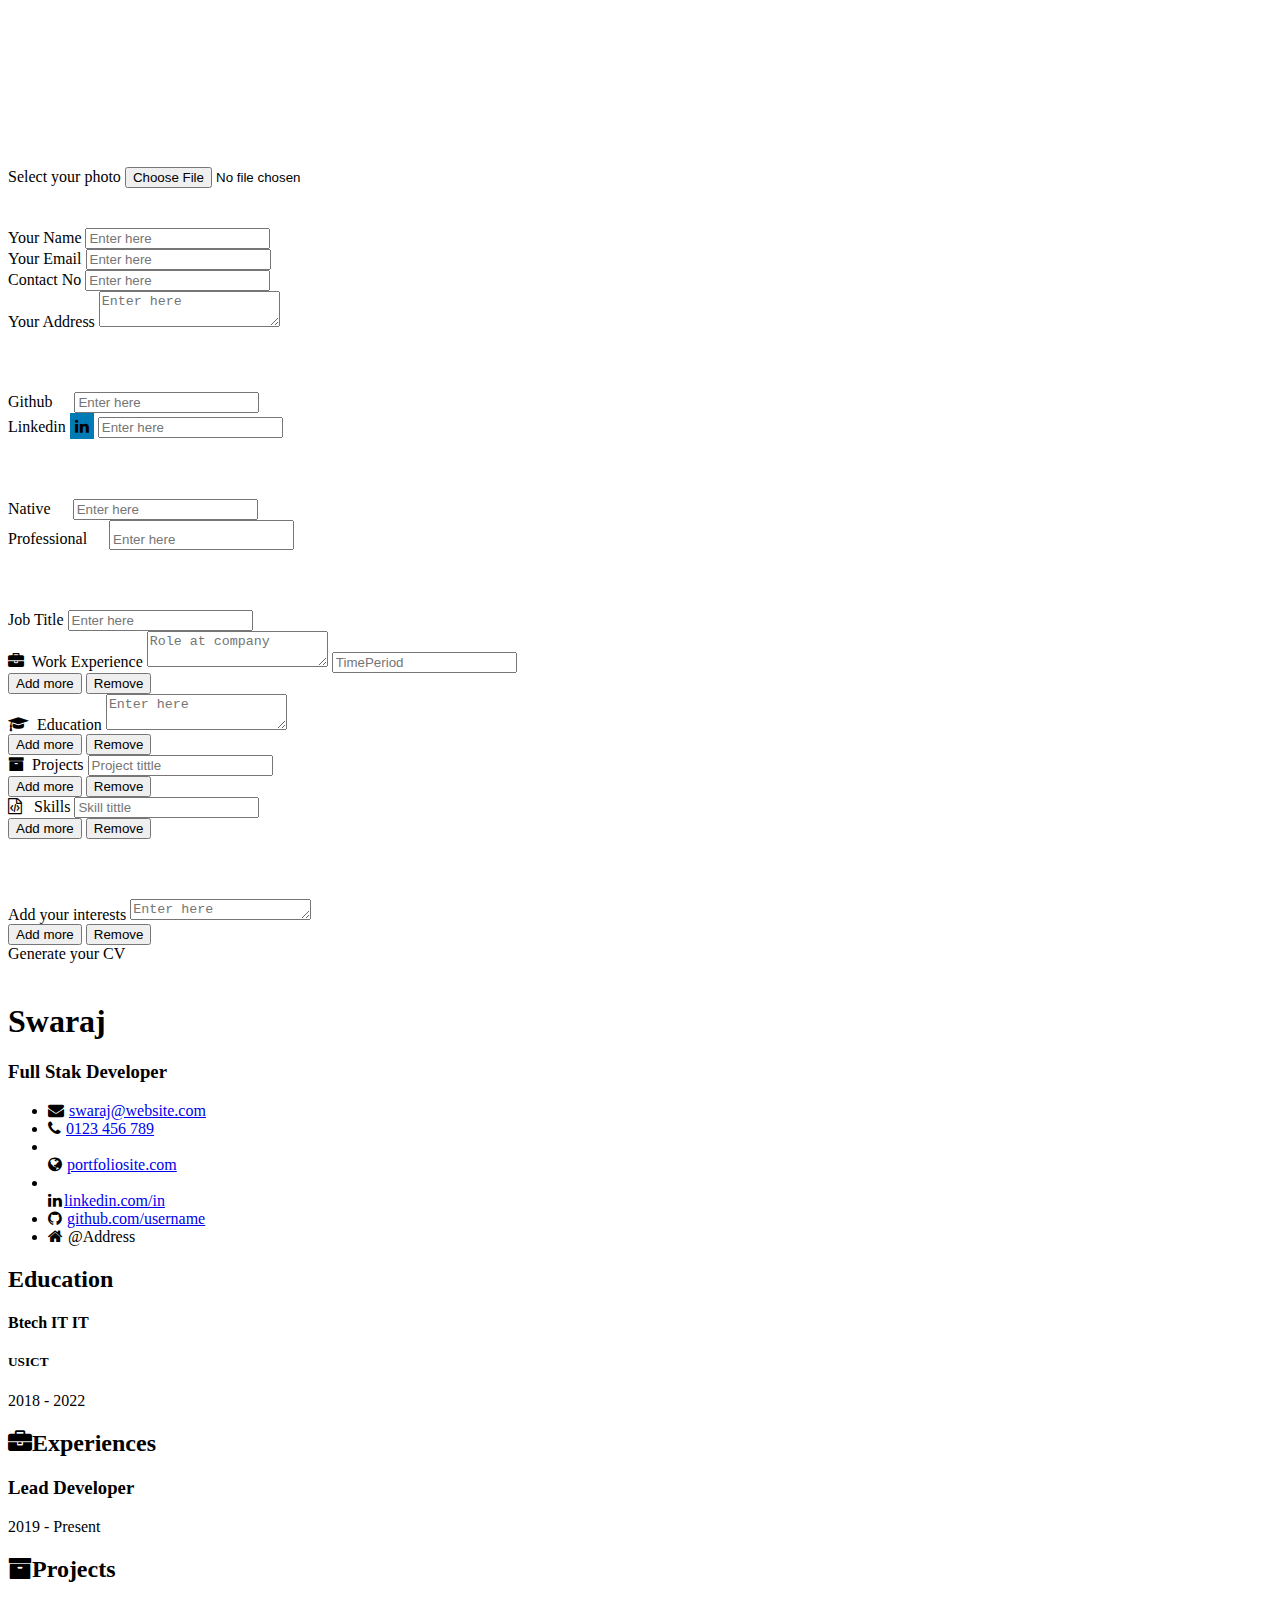
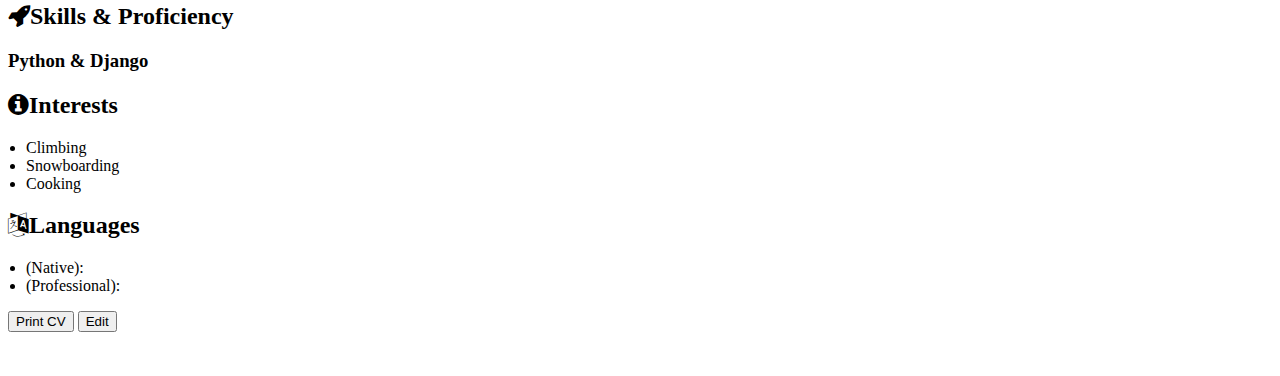
==== experienced.html @ 4637ba0b "Update experienced.html" ====
<!DOCTYPE html>
<html lang="en">
<head>
    <meta charset="UTF-8">
    <meta http-equiv="X-UA-Compatible" content="IE=edge">
    <meta name="viewport" content="width=device-width, initial-scale=1.0">
    
    <title>Resume-Builder</title>
    
    <link rel="stylesheet" href="https://cdnjs.cloudflare.com/ajax/libs/font-awesome/4.7.0/css/font-awesome.min.css">
    <link rel="stylesheet" href="https://cdn.jsdelivr.net/npm/bootstrap@4.5.3/dist/css/bootstrap.min.css" integrity="sha384-TX8t27EcRE3e/ihU7zmQxVncDAy5uIKz4rEkgIXeMed4M0jlfIDPvg6uqKI2xXr2" crossorigin="anonymous">
    <!-- <link rel="stylesheet" href="/css/bootstrap.min.css">  -->
    <link rel="stylesheet" href="css/style.css">
    <link rel="stylesheet" href="css/Theme-3.css"  id="theme">    
</head>
<body>


    
   <div class="container" id="cv-form">
    <h1 class="text-center my-2" style="color: white;">Resume-Builder</h1>
    <p class="text-center" style="color: white;">Experienced </p>

    <!-- Grid 12 -->
    <div class="row">

        
        <div class="col-md-6">
        <!-- 6 grid  column1 -->

        <h3 style="color: white;">Personal Information</h3>


        <!-- photo -->
        <div class="form-group py-2 ">

        <label for="photocv">Select your photo</label>   
        <input type="file" class="form-control" id="photocvfield" style="padding-bottom: 2.5rem; padding-top: 10px" required>
        
        </div>



        <div class="form-group mt-2">
            <label for="nameField">Your Name</label>
            <input type="text" class="form-control" id="nameField" placeholder="Enter here">

        </div>
        <div class="form-group">
            <label for="emailField">Your Email</label>
            <input type="email" class="form-control" id="emailField" placeholder="Enter here">

        </div>
        <div class="form-group mt-2">
            <label for="contactField">Contact No</label>
            <input type="number" class="form-control" id="contactField" placeholder="Enter here">

        </div>
        <div class="form-group mt-2">
            <label for="addressField">Your Address</label>
            <textarea class="form-control mb-5" id="addressField" placeholder="Enter here"  ></textarea>

        </div>


        <h4 class="my-3" style="color: white;">Social Links</h4>

        <!-- github -->
       
        <div class="form-group">

            <label for="gitField">Github</label>
            <i class="fa fa-github" aria-hidden="true" style="color: white"></i>
            <input type="text" class="form-control" id="gitField" placeholder="Enter here">

        </div>

        <!-- linkedin -->
        <div class="form-group my-2">     
                <label for="linkedinField">Linkedin </label>
                <i class="fa fa-linkedin" aria-hidden="true" style="background: #007bb5 ;padding: 5px;"></i>
            <input type="text" class="form-control" id="linkedinField" placeholder="Enter here">

        </div>

        <!-- portfolio -->



     <!-- Languages -->

     <h4 class="my-3 py-2" style="color: white;">Languages</h4>

     <!-- L1 -->
    
     <div class="form-group">

         <label for="NatLField">Native</label>
         <i class="fa fa-language" aria-hidden="true" style="color: white"></i>
         <input type="text" class="form-control" id="NatLField"" placeholder="Enter here">

     </div>

     <!-- professional -->
     <div class="form-group">

         <label for="proLField">Professional</label>
         <i class="fa fa-language" aria-hidden="true" style="color: white"></i>
         <input type="text" class="form-control" style="padding-top: 10px;" id="proLField" placeholder="Enter here">

     </div>    
        

        
    </div>
        <!-- 6 grid column2 -->

        <div class="col-md-6">
            
            <h3 style="color : white">Professional Information</h3>
    
            <!-- job tittle -->
            <div class="form-group ">
                <label for="jobtitleField">Job Title</label>
                <input class="form-control" id="jobtitleField" placeholder="Enter here"  >
    
            </div>  

            <!-- work exp -->
            
            <div class="form-group mt-2" id="workExp">
                <label for="weField"><i class="fa fa-briefcase" aria-hidden="true"></i>&nbsp; Work Experience</label>
                <textarea class="form-control weField" placeholder="Role at company" rows="2" ></textarea>
                <input class="form-control weFieldTIME mt-2"
                maxlength="20 type="text"  placeholder="TimePeriod"  >
    
    
            </div>  
            
            <button class="btn-primary mt-2 btn-sm" id="weAdd-btn"> Add more </button>
            <button class="btn-danger mt-2 btn-sm" id="weRem-btn"> Remove </button>


             <!-- Education -->
            <div class="form-group mt-3" id="education">
                <label for="EdField"><i class="fa fa-graduation-cap" aria-hidden="true"></i>&nbsp; Education</label>
                <textarea class="form-control EdField" placeholder="Enter here"  rows="2" ></textarea>
    
            </div>
            <button class="btn-primary mt-2 btn-sm mb-3" id="eduAddbtn"> Add more </button>
            <button class="btn-danger mt-2 btn-sm" id="eduRem-btn"> Remove </button>

            
            <!-- Projects -->
            
            <div class="form-group mt-2" id="projectUser">
                <label for=" projectFieldTittle"><i class="fa fa-archive" aria-hidden="true"></i>&nbsp; Projects</label>
                <input class="form-control projectFieldTittle"
                 type="text" placeholder="Project tittle"  >
                <!-- <textarea class="form-control projectFieldDesc  mt-2" placeholder="short description" rows="2" ></textarea> -->
    
    
            </div>  
            
            <button class="btn-primary mt-2 btn-sm" id="PAdd-btn"> Add more </button>
            <button class="btn-danger mt-2 btn-sm" id="PRRem-btn"> Remove </button>




                <!-- Skills -->
            
                <div class="form-group mt-3" id="skilltUser">
                    <label for=" skillFieldTittle"><i class="fa fa-file-code-o" aria-hidden="true"></i>
                        &nbsp; Skills</label>
                    <input class="form-control skillFieldTittle"
                     type="text" placeholder="Skill tittle"  >
        
                </div>  
                
                <button class="btn-primary mt-2 btn-sm" id="skAdd-btn"> Add more </button>
                <button class="btn-danger mt-2 btn-sm" id="skRem-btn"> Remove </button>
            

            
        <!-- Other interest -->

        <h4 class="my-2 py-2" style="color: white;">Interests</h4>

        <!-- 1-->

         
        <div class="form-group mt-2" id="interest">
            <label for="interestField">Add your interests</label>
            <textarea class="form-control interestField" placeholder="Enter here" rows="1" ></textarea>

        </div>
        
        <button class="btn-primary mt-2 btn-sm" id="ITAdd-btn"> Add more </button>
        <button class="btn-danger mt-2 btn-sm" id="ITRem-btn"> Remove </button>

        
              
            
        </div>
        
        <div class="container text-center mt-3 my-4">
            <btn-primary class="btn btn-success btn-lg" onclick="GenerateCV()">Generate your CV</btn-primary>

        </div>



    </div>

   </div>


   <!-- Cv create Temp  -->


   <div class="wrapper" id="cv-template">
    <div class="sidebar-wrapper">
        <div class="profile-container">
            <img class="profile" src="https://swaraj961.github.io/images/defaultAvatar.png" alt="" id="imgT">
            <h1 class="name" id="nameT">Swaraj</h1>
            <h3 class="tagline" id="JobNameT">Full Stak Developer</h3>
        </div>
        
        <div class="contact-container container-block">
            <ul class="list-unstyled contact-list">
                <li class="email"><i class="fa fa-envelope" style="margin-right: 5px;"></i><a  id="emailT" href="mailto: Anyemail@email.com">swaraj@website.com</a></li>
                <li class="phone"><i class="fa fa-phone" style="margin-right: 5px;"></i><a  id="mobileT" href="tel:0123 456 789">0123 456 789</a></li>
                <li class="website"></li><i class="fa fa-globe" style="margin-right: 5px;"></i><a  id="portIdT"href="index.html#" target="_blank">portfoliosite.com</a></li>
                <li class="linkedin"></li><i class="fa fa-linkedin" style="margin-right: 2px;"></i><a  id="linkIdT"href="index.html#" target="_blank">linkedin.com/in</a></li>
                <li class="github" ><i class="fa fa-github"style="margin-right: 5px;"></i><a id="gitIdT" href="index.html#" target="_blank">github.com/username</a></li>
                <li class="home" ><i class="fa fa-home" style="margin-right: 5px;"></i><span id="addressT" href="#" target="_blank">@Address</span></li>
            </ul>
        </div>
        <div class="education-container container-block">
            <h2 class="container-block-title">Education</h2>
            <div class="item" id="edT">
                <h4 class="degree">Btech IT IT</h4>
                <h5 class="meta">USICT</h5>
                <div class="time">2018 - 2022</div>
            </div>
        
        </div>
      
        
      
        
    </div>
    
    <div class="main-wrapper">
        
        
        <section class="section experiences-section">
            <h2 class="section-title"><span class="icon-holder"><i class="fa fa-briefcase"></i></span>Experiences</h2>
            
            <div class="item">
                <div class="meta">
                    <div class="upper-row">
                        <h3 class="job-title" id="weT">Lead Developer</h3>
                        <div class="time" id="TworkPeriod">2019 - Present</div>
                    </div>
                </div>
        
            </div>

    
            
        </section>
        
        <section class="section projects-section">
            <h2 class="section-title"><span class="icon-holder"><i class="fa fa-archive"></i></span>Projects</h2>

            <div class="item-container" id="projSec">


            </div>
        
            
        </section>
        
        <section class="skills-section section">
            <h2 class="section-title"><span class="icon-holder"><i class="fa fa-rocket"></i></span>Skills &amp; Proficiency</h2>
            <div class="" id="skillId">        
                <div class="item">
                    <h3 class="level-title ">Python &amp; Django</h3>
                                      
                </div>
                
            
                
            </div>  
        </section>

        
        <div class="interests-container container-block">
        
            <h2 class="section-title"><span class="icon-holder"><i class="fa fa-info-circle"></i></span>Interests</h2>
            <ul class="list-unstyled interests-list " id="TInterest" style="padding-left: 18px; list-style: revert;">
                <li>Climbing</li>
                <li>Snowboarding</li>
                <li>Cooking</li>
            </ul>
        </div>

          
        <div class="languages-container container-block">
            <h2 class="section-title"><span class="icon-holder"><i class="fa fa-language"></i></span>Languages</h2>
            <ul class="list-unstyled interests-list" style="padding-left: 18px; list-style: revert;">
                <li >(Native): <span id="nativeL"class="lang-desc"></span></li>
                <li >(Professional): <span  id="proL"class="lang-desc"></span></li>
            
            </ul>
        </div>

        
        <div class="container mt-4 text-center printbtn">
            <button class="btn btn-success" onclick="PrintCV()">Print CV </button>
            <button class="btn btn-success" onclick="EditBack()">Edit</button>
        </div>  
        
    </div>
    <br><br>
</div>
<footer class="footer">
    <div class="text-center">
        
        
    </div><!--//container-->
</footer><!--//footer-->


</body>
<script src="js/themeChange.js"></script>
<script src="https://cdn.jsdelivr.net/npm/bootstrap@5.0.1/dist/js/bootstrap.bundle.min.js" integrity="sha384-gtEjrD/SeCtmISkJkNUaaKMoLD0//ElJ19smozuHV6z3Iehds+3Ulb9Bn9Plx0x4" crossorigin="anonymous"></script>
<script src="js/app.js"></script>

</html>
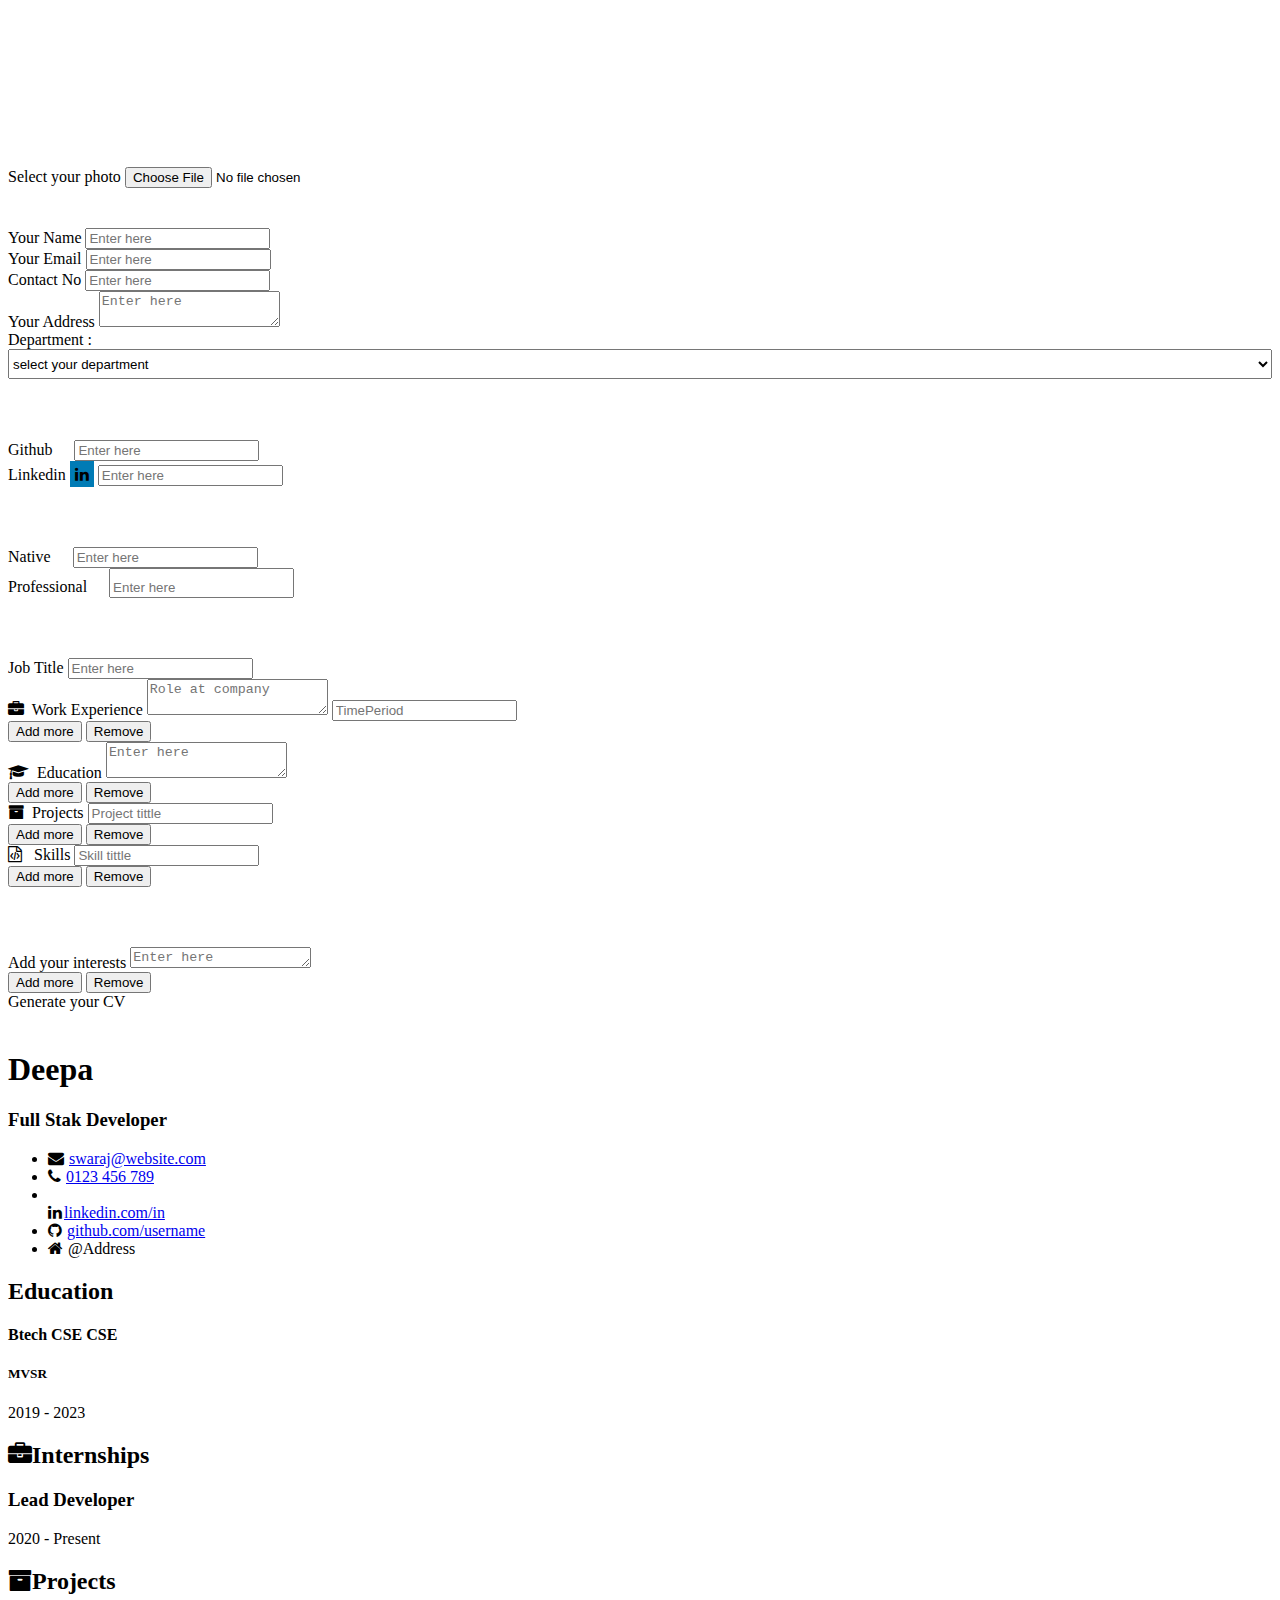
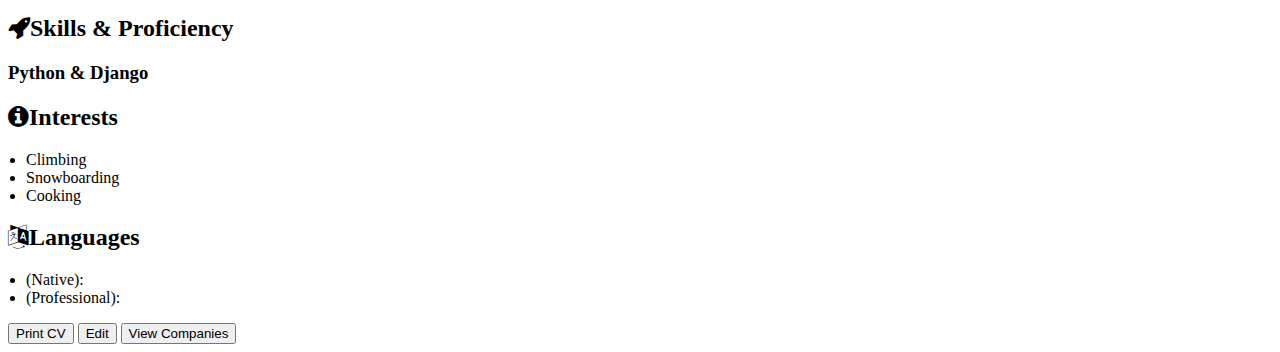
==== commit 1b08a0d8: "Add files via upload" ====
--- a/experienced.html
+++ b/experienced.html
@@ -19,7 +19,7 @@
     
    <div class="container" id="cv-form">
     <h1 class="text-center my-2" style="color: white;">Resume-Builder</h1>
-    <p class="text-center" style="color: white;">Experienced </p>
+    <p class="text-center" style="color: white;">Fresher </p>
 
     <!-- Grid 12 -->
     <div class="row">
@@ -61,7 +61,20 @@
             <textarea class="form-control mb-5" id="addressField" placeholder="Enter here"  ></textarea>
 
         </div>
-
+        <div class="form-group mt-2">
+            <label for="contactField">Department : </label>
+            <select id="Department" name="Department" class="form-select" style="width: 100%;height: 30px;">
+                <option value="na"> select your department     </option>
+                <option value="CSE">CSE</option>
+                <option value="IT">IT</option>
+                <option value="ECE">ECE</option>
+                <option value="EEE">EEE</option>
+                <option value="CIVIL">CIVIL</option>
+                <option value="MECH">MECH</option>
+                <option value="AUTOMOBILE">AUTOMOBILE</option>
+              </select>
+
+        </div>
 
         <h4 class="my-3" style="color: white;">Social Links</h4>
 
@@ -120,7 +133,7 @@
             <h3 style="color : white">Professional Information</h3>
     
             <!-- job tittle -->
-            <div class="form-group ">
+            <div class="form-group " id = "hide_js">
                 <label for="jobtitleField">Job Title</label>
                 <input class="form-control" id="jobtitleField" placeholder="Enter here"  >
     
@@ -199,9 +212,6 @@
         <button class="btn-primary mt-2 btn-sm" id="ITAdd-btn"> Add more </button>
         <button class="btn-danger mt-2 btn-sm" id="ITRem-btn"> Remove </button>
 
-        
-              
-            
         </div>
         
         <div class="container text-center mt-3 my-4">
@@ -223,7 +233,7 @@
     <div class="sidebar-wrapper">
         <div class="profile-container">
             <img class="profile" src="https://swaraj961.github.io/images/defaultAvatar.png" alt="" id="imgT">
-            <h1 class="name" id="nameT">Swaraj</h1>
+            <h1 class="name" id="nameT">Deepa</h1>
             <h3 class="tagline" id="JobNameT">Full Stak Developer</h3>
         </div>
         
@@ -231,7 +241,7 @@
             <ul class="list-unstyled contact-list">
                 <li class="email"><i class="fa fa-envelope" style="margin-right: 5px;"></i><a  id="emailT" href="mailto: Anyemail@email.com">swaraj@website.com</a></li>
                 <li class="phone"><i class="fa fa-phone" style="margin-right: 5px;"></i><a  id="mobileT" href="tel:0123 456 789">0123 456 789</a></li>
-                <li class="website"></li><i class="fa fa-globe" style="margin-right: 5px;"></i><a  id="portIdT"href="index.html#" target="_blank">portfoliosite.com</a></li>
+                <!-- <li class="website"></li><i class="fa fa-globe" style="margin-right: 5px;"></i><a  id="portIdT"href="index.html#" target="_blank">portfoliosite.com</a></li> -->
                 <li class="linkedin"></li><i class="fa fa-linkedin" style="margin-right: 2px;"></i><a  id="linkIdT"href="index.html#" target="_blank">linkedin.com/in</a></li>
                 <li class="github" ><i class="fa fa-github"style="margin-right: 5px;"></i><a id="gitIdT" href="index.html#" target="_blank">github.com/username</a></li>
                 <li class="home" ><i class="fa fa-home" style="margin-right: 5px;"></i><span id="addressT" href="#" target="_blank">@Address</span></li>
@@ -240,9 +250,9 @@
         <div class="education-container container-block">
             <h2 class="container-block-title">Education</h2>
             <div class="item" id="edT">
-                <h4 class="degree">Btech IT IT</h4>
-                <h5 class="meta">USICT</h5>
-                <div class="time">2018 - 2022</div>
+                <h4 class="degree">Btech CSE CSE</h4>
+                <h5 class="meta">MVSR</h5>
+                <div class="time">2019 - 2023</div>
             </div>
         
         </div>
@@ -256,13 +266,13 @@
         
         
         <section class="section experiences-section">
-            <h2 class="section-title"><span class="icon-holder"><i class="fa fa-briefcase"></i></span>Experiences</h2>
+            <h2 class="section-title"><span class="icon-holder"><i class="fa fa-briefcase"></i></span>Internships</h2>
             
             <div class="item">
                 <div class="meta">
                     <div class="upper-row">
                         <h3 class="job-title" id="weT">Lead Developer</h3>
-                        <div class="time" id="TworkPeriod">2019 - Present</div>
+                        <div class="time" id="TworkPeriod">2020 - Present</div>
                     </div>
                 </div>
         
@@ -316,27 +326,41 @@
             
             </ul>
         </div>
-
         
         <div class="container mt-4 text-center printbtn">
             <button class="btn btn-success" onclick="PrintCV()">Print CV </button>
             <button class="btn btn-success" onclick="EditBack()">Edit</button>
+            <button class="btn btn-success" onclick="company_list()">View Companies</button>
+
         </div>  
-        
-    </div>
-    <br><br>
+    </div>    
 </div>
+
 <footer class="footer">
     <div class="text-center">
         
         
     </div><!--//container-->
 </footer><!--//footer-->
-
+<div id="dep-list" style="display: none;">  
+    <h3 id = "dep_hed" style="text-align: center; color: red">
+        <br>
+        companies you can apply based on your department : 
+    </h3>
+    <br>
+    <div>
+        <pre id = "dep_list">
+        </pre>
+    </div>
+    <div class="col-md-12">
+        <center>        <button class="btn btn-success" onclick="backToResume()">Back To Resume</button>
+        </center>
+    </div>
+</div>
 
 </body>
 <script src="js/themeChange.js"></script>
 <script src="https://cdn.jsdelivr.net/npm/bootstrap@5.0.1/dist/js/bootstrap.bundle.min.js" integrity="sha384-gtEjrD/SeCtmISkJkNUaaKMoLD0//ElJ19smozuHV6z3Iehds+3Ulb9Bn9Plx0x4" crossorigin="anonymous"></script>
 <script src="js/app.js"></script>
 
-</html>
+</html>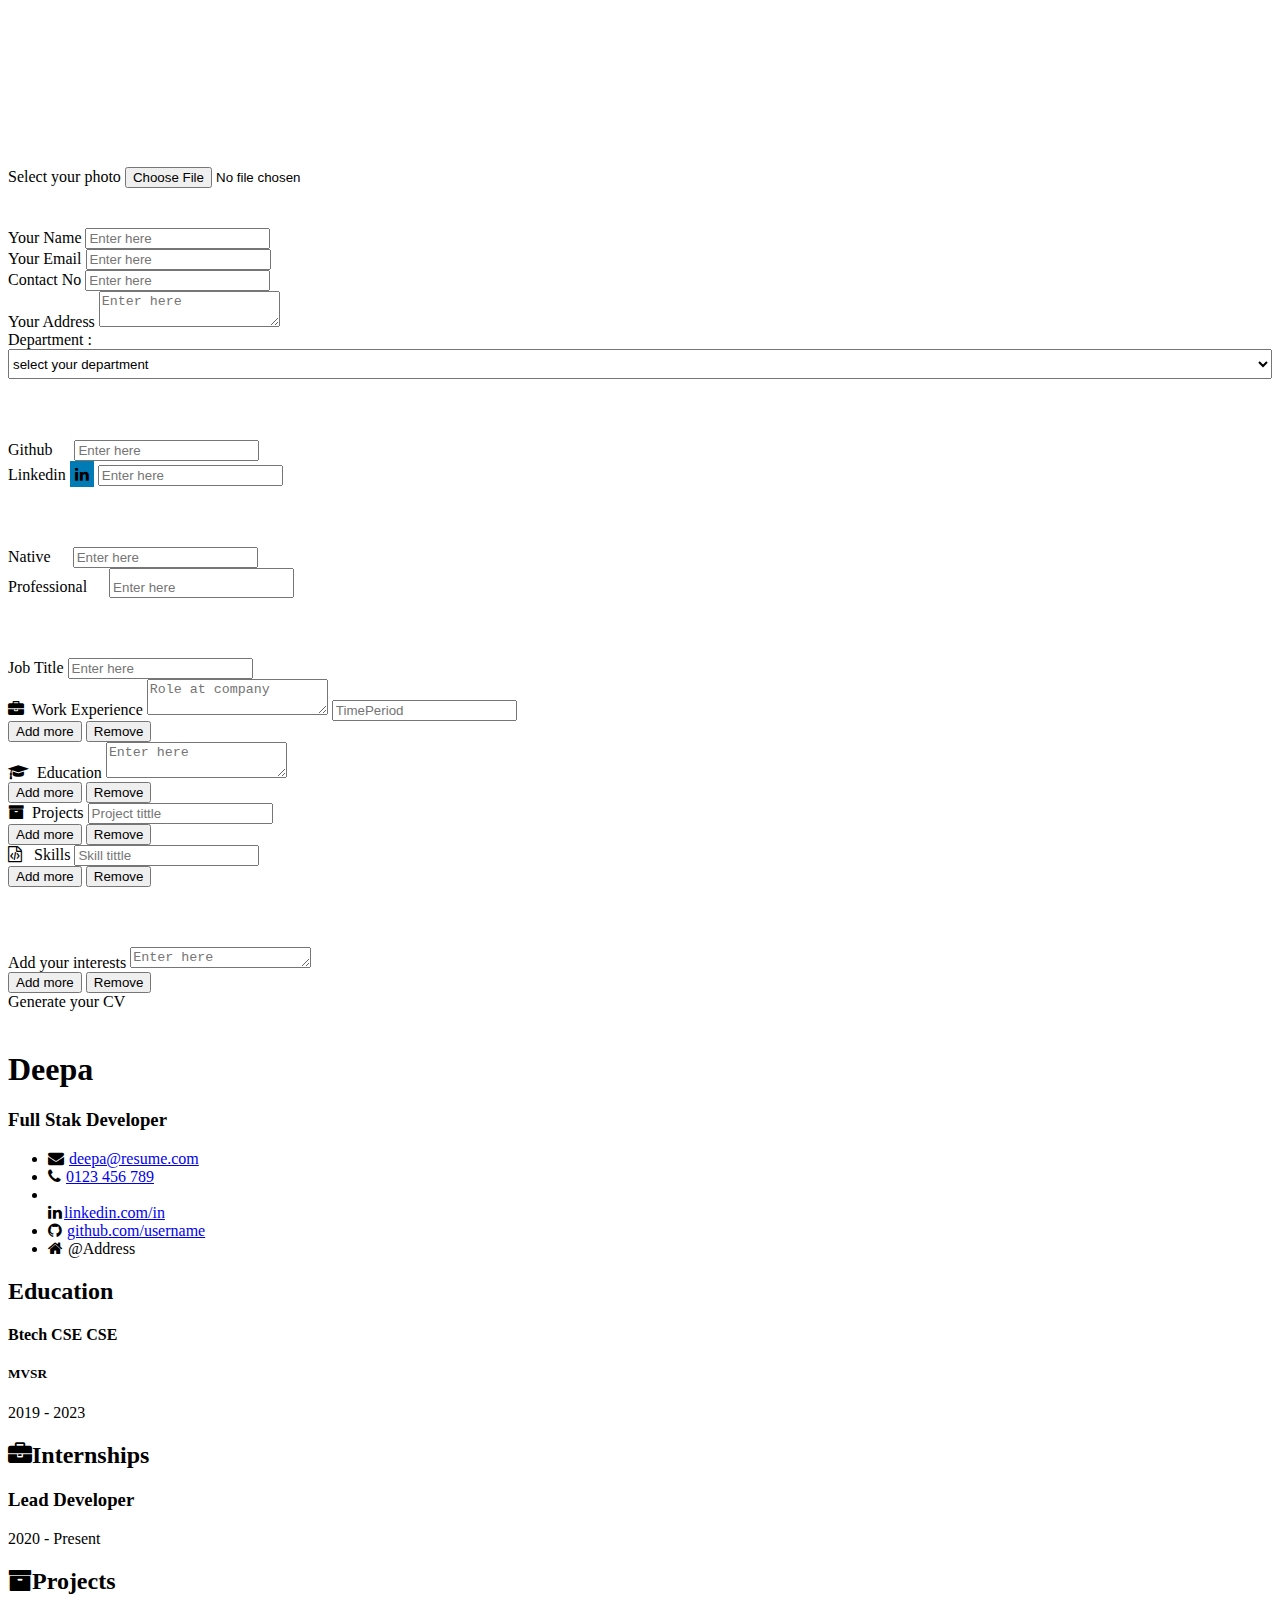
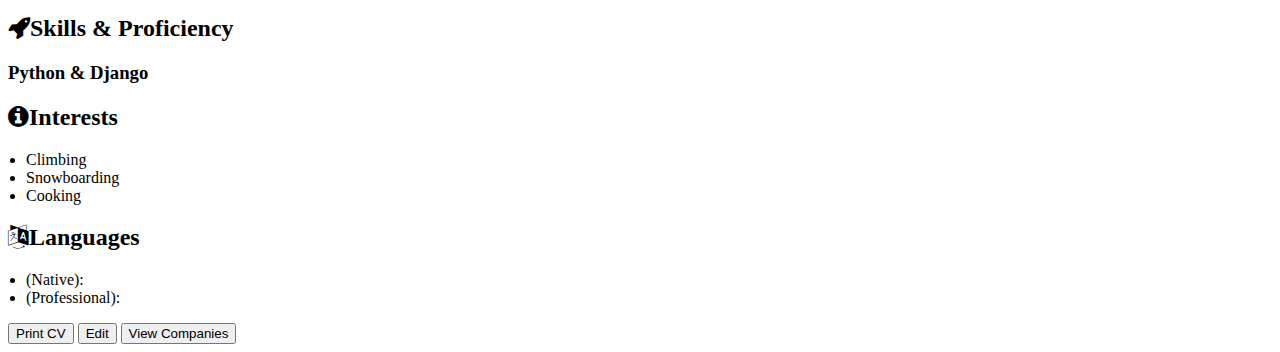
==== commit b62387f5: "Update experienced.html" ====
--- a/experienced.html
+++ b/experienced.html
@@ -239,7 +239,7 @@
         
         <div class="contact-container container-block">
             <ul class="list-unstyled contact-list">
-                <li class="email"><i class="fa fa-envelope" style="margin-right: 5px;"></i><a  id="emailT" href="mailto: Anyemail@email.com">swaraj@website.com</a></li>
+                <li class="email"><i class="fa fa-envelope" style="margin-right: 5px;"></i><a  id="emailT" href="mailto: Anyemail@email.com">deepa@resume.com</a></li>
                 <li class="phone"><i class="fa fa-phone" style="margin-right: 5px;"></i><a  id="mobileT" href="tel:0123 456 789">0123 456 789</a></li>
                 <!-- <li class="website"></li><i class="fa fa-globe" style="margin-right: 5px;"></i><a  id="portIdT"href="index.html#" target="_blank">portfoliosite.com</a></li> -->
                 <li class="linkedin"></li><i class="fa fa-linkedin" style="margin-right: 2px;"></i><a  id="linkIdT"href="index.html#" target="_blank">linkedin.com/in</a></li>
@@ -363,4 +363,4 @@
 <script src="https://cdn.jsdelivr.net/npm/bootstrap@5.0.1/dist/js/bootstrap.bundle.min.js" integrity="sha384-gtEjrD/SeCtmISkJkNUaaKMoLD0//ElJ19smozuHV6z3Iehds+3Ulb9Bn9Plx0x4" crossorigin="anonymous"></script>
 <script src="js/app.js"></script>
 
-</html>+</html>
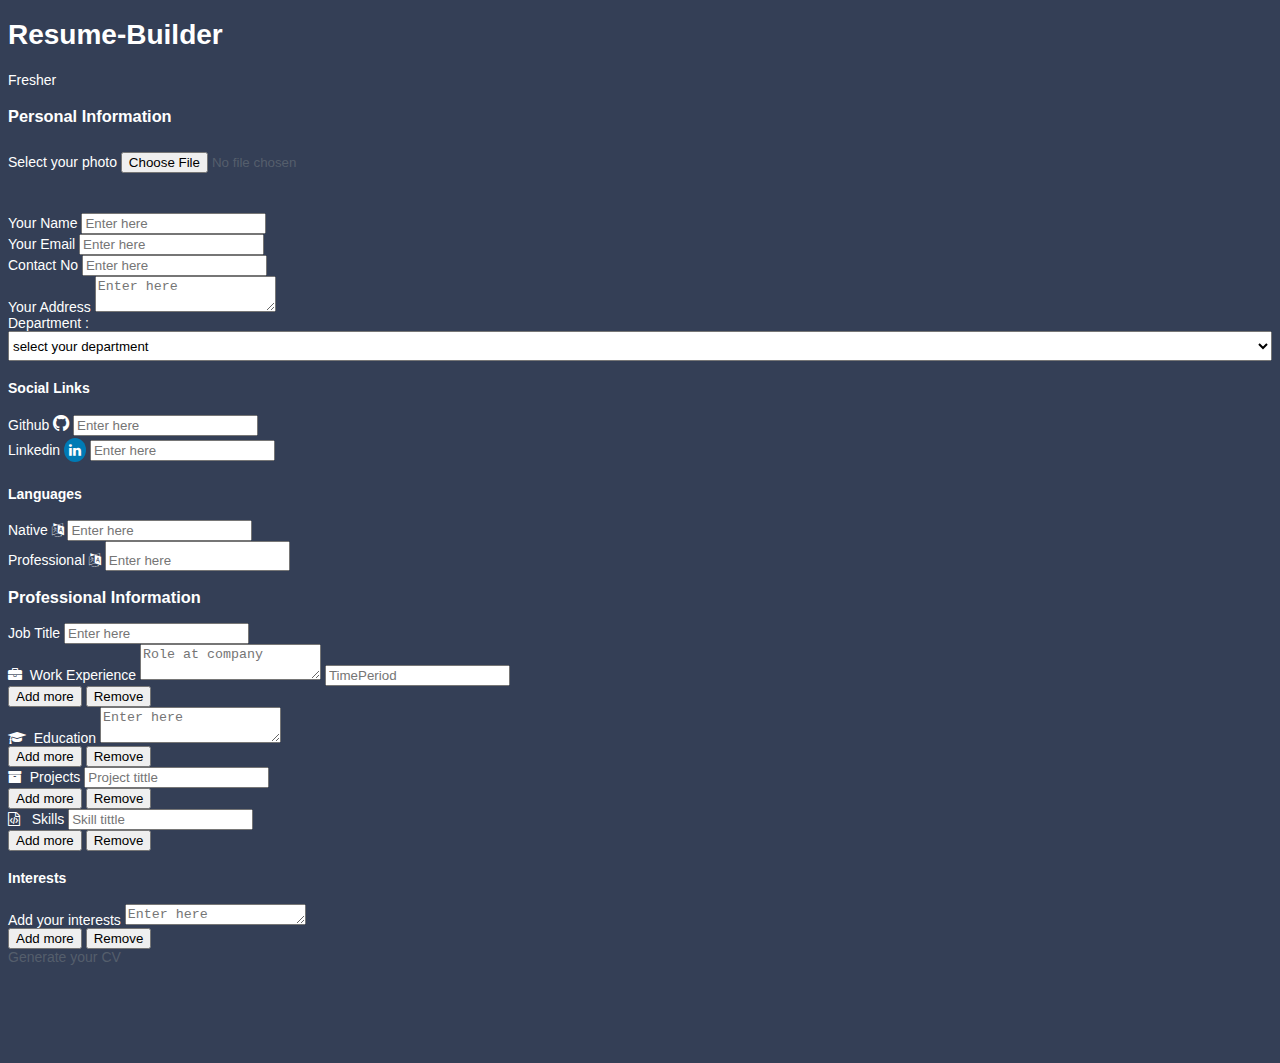
==== commit 0beb4928: "Update experienced.html" ====
--- a/experienced.html
+++ b/experienced.html
@@ -342,15 +342,506 @@
         
     </div><!--//container-->
 </footer><!--//footer-->
-<div id="dep-list" style="display: none;">  
-    <h3 id = "dep_hed" style="text-align: center; color: red">
+<div id="dep-list" style="width: 100vw;display: none;">  
+    <h3 id = "dep_hed" style="text-align: center;; color: red">
         <br>
-        companies you can apply based on your department : 
+        Companies you can apply for :
     </h3>
     <br>
     <div>
-        <pre id = "dep_list">
+        <pre id = "cse" style="text-align: left;display:none;    width: 100vw;color: wheat;font-size: medium;">
+                PAYPAL - 
+                
+                &bull; The candidates who are completed in BE/ B.Tech, MCA Branches Eligible to apply.
+                <hr>
+                ORACLE -
+
+                &bull; Students with more than 60 percent of marks consistently in his education are eligible
+                for recruitment.
+                &bull; Up to 1 year of gap is allowed in the study period of candidate.
+                <hr>
+                TCS -
+
+                &bull; BE/B.Tech/MCA/M.Sc/MS with minimum 3 years of relevant experience post
+                Qualification IT- Experience
+                &bull; Bsc Graduates with minimum 3.5 years of relevant experience post qualification
+                IT Experience
+                <hr>
+                COGNIZENT -
+
+                &bull; A candidate must have more than 60% marks in 10th and 12th (or diploma).
+                &bull; A candidate must have a minimum of 60% marks in graduation.
+                &bull; A maximum gap of 1 year is permissible after HSC(12th) and not after SSC(10th) or
+                in between semesters of graduation.
+                <hr>
+                ACCENTURE -
+
+                &bull; Class 10th Standard : 60% or Above
+                &bull; Class 12th Standard : 60% or Above
+                &bull; College Graduation : 60% or Above 6.5 CGPA
+
+                Eligible Branches : All Engineering Branches
+                Backlog : No active backlog
+                <hr>
+                INFOSYS -
+
+                &bull; The candidates should have a score of a minimum of 60 per cent in their class 10
+                and 12 board exams.
+                &bull; In their graduation exam, the candidate should have 65 per cent marks or a CGPA
+                of 6.5 in their graduation exam.
+                &bull; A maximum gap of two years is allowed in education.
+                &bull; The candidate should be B.E. / B. Tech passed in
+                CSE/ECE/IT/CIVIL/ME/EEE/Automobile/Aeronautical etc.
+                &bull; Those candidates who have done M.Sc. graduation in IT and Computer Science
+                from a recognized Indian University can also apply for the job.
+                &bull; MCA graduates are also eligible to apply for the Infosys jobs of freshers.
+                &bull; For the eligibility of the year 2021, the candidates should have passed their
+                engineering exam in 2020.
+                <hr>
+                WIPRO -
+
+                &bull; A candidate must have more than 60% marks in 10th and 12th (or diploma).
+                &bull; A candidate must have a minimum of 60% marks in graduation and Post Graduation ( if
+                applicable).
+                &bull; A candidate should not have any pending backlogs at the time of appearing for Wipro
+                selection process.
+                <hr>
+                MU SIGMA -
+
+                &bull; B.E / B.Tech in any discipline (CSE/ECE/IT/EEE/TELECOM/M.E/EIE/IE/IS, etc).
+                <hr>
+                CISCO -
+
+                Any Graduates/ Post Graduates, BE, B.Tech, MBA, MCA, ME, M.Tech
+                VMWare -
+                &bull; Educational Qualification: BE/B.Tech/ME/M.Tech - CSE,IT,ECE
+                &bull; 60% or 6.5 GPA and above throughout without any running backlogs
+                &bull; 2020/2021 graduates
+                <hr>
+                RED HAT -
+
+                &bull; Educational Qualification: BE/B.Tech - CSE,IT,ECE
+                &bull; 60% or 6.5 GPA and above throughout without any running backlogs
+                <hr>
+                ALLSCRIPTS -
+
+                &bull; Educational Qualification: BE/B. Tech/B. Sc/M. Sc/MCA.
+                &bull; 60% or 6.5 GPA and above throughout without any running backlogs.
+                <hr>
+                AMDOCS -    
+
+                &bull; Amdocs IT company is going to recruit candidates for graduates through off campus.
+                &bull; The candidates who are completed in BE / B.Tech, ME / M.Tech, MCA Branches Eligible
+                to apply.
+                <hr>
+                SYMANTEC -
+
+                &bull; 70 percent or above in B.Tech, Class X and XII.
+                &bull; No backlogs at the time of interview
+                <hr>
+                ADOBE -
+
+                &bull; Students who are secured with 60% and above in their academic
+                profiles in 10th standard, Intermediate, te, and BE/ Btech are eligible
+                for Adobe off Campus Drive.
+                &bull; Moreover, candidates should not have any Backlog.
+                <hr>
+                ZOHO –
+
+                &bull; The candidates who are completed in BE/ B.Tech Branches Eligible to apply
+                <hr>
+                DRUVA -
+
+                &bull; Educational Qualification: BE/B.Tech – CSE,IT,ECE
+                &bull; 60% or 6.5 GPA and above throughout without any running backlogs
+                    <hr>
+                TALLY -
+
+                &bull; You must have completed secondary education, i.e. 10+2 or equivalent
+                (preferably in Commerce stream though candidates from any stream can apply)
+                &bull; Basic knowledge of Business Management and Accounting is preferred.
+                &bull; You can also apply for this course after you finish your graduation.
+                <hr>
+                FINACLE FROM INFOSYS -
+
+                &bull; B.Tech / B.E
+                &bull; Branch : Computer Science / Electronics / ECE / EI / Instrumentation /
+                Information Science / IT
+                <hr>
+                EKA -
+
+                &bull; 2021 / 20 BE / BTech (All branches)
+                <hr>
+                QUICK HEAL -
+
+                &bull; Educational Qualification: BE/B.Tech/ME/M.Tech – CSE,IT,ECE
+                &bull; 60% or 6.5 GPA and above throughout without any running backlogs
+                <hr>
+                CAPILLARY -
+
+                &bull; Educational Qualification: BE/B.Tech/MCA – CSE,IT,ECE
+                &bull; 60% or 6.5 GPA and above throughout without any running backlogs
+                <hr>
+                Pubmatic -
+
+                &bull; company is going to recruit candidates for graduates through off campus. The candidates
+                who are completed in BE / B.Tech , ME / M.Tech, MCA, Any Degree Branches Eligible to
+                apply.
+                <hr>
+                INMOBI -
+
+                &bull; Educational Qualification: BE/B.Tech/ME/M.Tech - CSE,IT,ECE
+                &bull; 60% or 6.5 GPA and above throughout without any running backlogs
+                <hr>
+                BROWSERSTACK -
+
+                &bull; Academic Criteria : 70 percent or above in B. Tech, Class X and XII.
+                <hr>
+                NEWGEN -
+
+                &bull; Educational Qualification: BE/B. Tech/ME/M. Tech - CSE,IT,ECE.
+                &bull; 60% or 6.5 GPA and above throughout without any running backlogs.
+                <hr>
+                NUCLEUS SOFTWARE -
+
+                &bull; Only For Unplaced Students of 2017 Passing Out Batch b) B.Tech ( CS/ IT / EC / EN / ME ) & MCA, c) Xth -
+                60% & Above XIIth - 60% & Above Graduation - 60% & Above Post Graduation - 60% & Above
+                <hr>
+                CRMNEXT -
+
+                &bull; Educational Qualification: BE/B. Tech - CSE,IT,ECE.
+                &bull; 60% or 6.5 GPA and above throughout without any running backlogs.
+                <hr>
+                RAMCO -
+
+                &bull; Educational Qualification: BE/B.Tech/ME/M.Tech/M.Sc/MCA
+                &bull; 60% or 6.5 GPA and above throughout without any running backlogs
+                <hr>
+                PERSISTENT -
+
+                &bull; BE / B.Tech – (CS or IT/ECE/E&TC)
+                &bull; Year of passing 2022
+                &bull; Female candidates only
+                <hr>
+                WINGIFY -
+
+                &bull; Educational Qualification: BE/B. Tech - CSE,IT,ECE.
+                &bull; 60% or 6.5 GPA and above throughout without any running backlogs.
+                <hr>
+                SUNTECH -
+
+                &bull; Should be completing B.E, B.Tech / M.E, M.Tech (Computer Science or Information
+                Technology) in the year 2019 are only eligible
+                &bull; Should have minimum marks of 70% throughout your academics
+                &bull; Should not have any backlogs at-present
+                <hr>
         </pre>
+        <pre id = "it" style="text-align: left;display:none;    width: 100vw;color: wheat;font-size: medium;">
+            Microsoft:
+
+            &bull; Minimum percentage of 70% in Class X, XII
+            &bull; Minimum 6 CGPA in the pursuing degree
+            &bull; No backlogs at the time of applying 
+            <hr>
+            google:
+
+            &bull; The candidate must have secured 60% or above in 10th ,12th. 
+            &bull; A Bachelor's degree in Engineering with a good academic record. 
+            <hr>
+            IBM :
+
+            &bull; Class 10th standard	60% or above
+            &bull; Graduation	65% or above or 6.5 CGPA
+            <hr>
+            amazon :
+
+            &bull; Amazon doesn’t have any percentage criteria for 10th, 12th and graduation.
+            &bull; A candidate should not have any pending backlogs at the time of appearing for Amazon selection process.
+            <hr>
+            Emc :
+
+            &bull; B.E/B.Tech in CS/ECE/IS/IT with 60% through out. Other straems will not be considerded
+            &bull; 10+2/XII with minimum of 60% aggregate 
+            <hr>
+            BMC :
+
+            &bull; Candidates must have passed Class 12th.
+            &bull; Candidates appeared for 10+2 and waiting for results can apply .
+            <hr>
+            Paypal :
+
+            &bull; A final year engineering student graduating in 2021 from any stream.
+            &bull; CGPA 8 and above.
+            <hr>
+            Oracle :
+
+            &bull; Students with more than 60 percent of marks .
+            <hr>
+            cognizant :
+
+            &bull; A candidate must have more than 60% marks in 10th and 12th (or diploma).
+            &bull; A candidate must have a minimum of 60% marks in graduation.
+            <hr>
+            TCS :
+
+            &bull; 60% or 6 CGPA in each of Class Xth, Class XIIth, Graduation and Post-Graduation examination is required.
+            <hr>
+            accenture :
+
+            &bull; Class 10th Standard : 60% or Above
+            &bull; Class 12th Standard : 60% or Above
+            &bull; College Graduation : 60% or Above 6.5 CGPA
+            <hr>
+            infosys :
+
+            &bull; A candidate must have more than 60% marks in 10th and 12th (or diploma). 
+            &bull; A candidate must have a minimum of 65% marks or CGPA 6.5 in graduation. 
+            <hr>
+            wipro :
+
+            &bull; 60% marks in 10th and 12th (or diploma).
+            &bull; 60% marks in graduation and Post Graduation ( if applicable).
+            <hr>
+            mu sigma :
+
+            &bull; Class 10th and 12th result:60%
+            &bull; Graduation:60% or 6.0 CGPA
+            &bull; Degree:BE, B.Tech, ME, M.Tech, M.Sc (CS/ IT), MCA,  BCA
+            <hr>
+            CISCO :
+
+            &bull; B.E/ B.Tech/ B.A/ B.Com and other Graduates, as well as Postgraduates, are eligible.
+            &bull; No backlogs.
+            &bull; A minimum of 60% in X, XII standards, Graduation, and Post graduation.
+            <hr>
+            vm  ware:
+
+            &bull; BE/ B.Tech – CS/ IS/ IT with overall (Xth, XIIth and Graduation) (60% and above in Engineering)
+            &bull; 2021 graduating with no current backlogs.
+            <hr>
+            redhat:
+
+            &bull; Educational Qualification: BE/B.Tech - CSE,IT,ECE
+            &bull; 60% or 6.5 GPA and above throughout without any running backlog.
+            <hr>
+            allscripts:
+
+            &bull; ducational Qualification: BE/B. Tech/B. Sc/M. Sc/MCA.
+            &bull; 60% or 6.5 GPA and above throughout without any running backlogs.
+            <hr>
+            amdocs:
+
+            &bull; B.E/ B.Tech/ M.Tech/ M.E/ MCA
+            &bull; Stream – ENTC, CSE, IT, ENC Only
+            &bull; Throughout 60% with no year down
+            <hr>
+            symantec:
+
+            &bull;  Educational Qualification: BE/B.Tech/ME/M.Tech – CSE,IT,ECE
+            &bull; 60% or 6.5 GPA and above throughout without any running backlogs
+            <hr>
+            adobe:
+
+            &bull;  BE / B.Tech / ME / M.Tech in any Disciplines.
+            &bull;  65% throughout (Class X, XII and Graduation).
+            <hr>
+            zoho:
+
+            &bull;  No Percentage criteria. ( Selection on the basis of performance in Assessment)
+            &bull; There is no strict rule regarding the backlogs. You can apply for the exam even with a backlog.
+            <hr>
+            druva:
+
+            &bull; Educational Qualification: BE/B.Tech – CSE,IT,ECE
+            &bull; 60% or 6.5 GPA and above throughout without any running backlogs
+            <hr>
+            finacle from infosys:
+
+            &bull; B.Tech / B.E
+            &bull; Branch : Computer Science / Electronics / ECE / EI / Instrumentation / Information Science / IT
+            &bull;  Year of Passing :2019/2020/2021
+            <hr>
+            eka:
+
+            &bull; 2021 / 20 BE / BTech (All branches)
+            &bull;  Good pH score.
+            &bull; Good academic track recor
+            <hr>
+            quickHeal:
+
+            &bull; Educational Qualification: BE/B.Tech/ME/M.Tech – CSE,IT,ECE
+            &bull; 60% or 6.5 GPA and above throughout without any running backlogs.
+            <hr>
+            capillary:
+
+            &bull; Educational Qualification: BE/B.Tech/MCA – CSE,IT,ECE
+            &bull; 60% or 6.5 GPA and above throughout without any running backlogs
+            <hr>
+            sapience:
+
+            &bull; Educational Qualification:BE/B. Tech/ME/M. Tech/M. Sc.
+            &bull; 60% or 6.5 GPA and above throughout without any running backlogs.
+            <hr>
+            pubMatic:
+
+            &bull; Bachelor’s degree in Engineering (CS/ IT/ EE/ E&TC) or Master’s degree in Computer Science (MCS/ MCA) 
+            &bull; Familiarity with UI technologies like HTML, JavaScript, and CSS
+            <hr>
+            inmobi:
+
+            &bull; Educational Qualification: BE/B. Tech/ME/M. Tech - CSE,IT,ECE.
+            &bull;  60% or 6.5 GPA and above throughout without any running backlogs.
+            <hr>
+            adNear:
+
+            &bull; A candidate must have more than 60% marks in 10th and 12th (or diploma).
+            &bull; A candidate must have a minimum of 60% marks or CGPA 6.0 in graduation.
+            <hr>
+            BrowserStack:
+
+            &bull; 70 percent or above in B.Tech, Class X and XII.
+            &bull; No backlogs at the time of interview
+            <hr>
+            Freshdesk:
+
+            &bull; B.E, B.Tech, ME, M.Tech, M.Sc, MCA with B.Sc, BCA, BA or any other Graduation or PG Courses.
+            &bull; Every applicant should have minimum 60% aggregate is mandatory.
+            <hr>
+            Newgen:
+
+            &bull; Educational Qualification: BE/B. Tech/ME/M. Tech - CSE,IT,ECE.
+            &bull; 60% or 6.5 GPA and above throughout without any running backlogs
+            <hr>
+            Nucleus software:
+
+            &bull; Candidate must be a B. Tech, BCA, MCA, BE student.
+            &bull; 65 percent throughout (Class X, XII and Graduation).
+            <hr>
+            CRMNext:
+
+            &bull; Educational Qualification: BE/B. Tech - CSE,IT,ECE.
+            &bull; 60% or 6.5 GPA and above throughout without any running backlogs.
+            <hr>
+            ramco:
+
+            &bull; Educational Qualification: BE/B.Tech/ME/M.Tech/M.Sc/MCA
+            &bull; 60% or 6.5 GPA and above throughout without any running backlogs
+            <hr>
+            persistent:
+
+            &bull; Percentage criteria : need to have 60 % throughout in academics (10th-60%, 12th -60% & BCA-60%)
+            <hr>
+            vserv:
+
+            &bull; 60 percent or above in B.Tech, Class X and XII.
+            &bull;  No backlogs at the time of interview
+            <hr>
+            wingify:
+
+            &bull; Educational Qualification: BE/B. Tech - CSE,IT,ECE.
+            &bull; 60% or 6.5 GPA and above throughout without any running backlogs.
+            <hr>
+            Mindfree:
+
+            &bull; Class 10th &12th Percentage : 60% or Above
+            &bull;  College Graduation : CGPA 6.5 or Above
+            <hr>
+            SunTec:
+
+            &bull; Graduation form B.E/ B.Tech with 60% marks
+            <hr>
+        </pre>
+    <pre id = "ece" style="text-align: left;display:none;    width: 100vw;color: wheat;font-size: medium;">
+        Dell India (Networking) : 
+
+        &bull; Minimum percentage of 60% or cgpa of 6.5 is to be maintained
+        <hr>
+        Reliance (Communications) : 
+        
+        &bull; Minimum percentage of 60% or cgpa of 6.5 is to be maintained
+        <hr>
+        Infotech (Analog & Digital Electronics) : 
+
+        &bull; 60% in be,X,XII
+        <hr>
+        Redpine (Signal Processing) : 
+        
+        &bull; they conduct separate exam
+        <hr>
+        General Electric (Electronics & Communication) : 
+        
+        &bull; Minimum percentage of 60% or cgpa of 6.5 is to be maintained
+        <hr>
+        Texas Instruments (Analog & Digital Electronics) : 
+        
+        &bull; Minimum percentage of 70% or cgpa of 7.8 is to be maintained
+        <hr>
+        Microchip (Analog and Digital Electronics) : 
+
+        &bull; 6.5 gpa in btech
+        <hr>
+        Tata tel services (Telecommunications) : 
+        
+        &bull; Minimum percentage of 60% or cgpa of 6.5 is to be maintained
+        <hr>
+        Vodaphone : 
+         
+        &bull; 7.0 gpa should be maintained 
+        &bull; Telecommunications & Networking - Minimum percentage of 60% or cgpa of 6.5 is to be maintained
+        <hr>
+        Samsung (Analog and Digital Communications)- : 
+        
+        &bull; Minimum percentage of 60% or cgpa of 6.5 is to be maintained
+        <hr>
+        Intel (Analog & Digital Electronics) : 
+        
+        &bull; Minimum percentage of 60% or cgpa of 6.5 is to be maintained
+        <hr>
+        LG Electronics (Analog & Digital Electronics) : 
+        
+        &bull; Minimum percentage of 60% or cgpa of 6.5 is to be maintained
+        <hr>
+        Wipro : 
+        
+        &bull; Wireless Networking
+        <hr>
+        Cisco Networking (Computer Networks) : 
+        
+        &bull; Minimum percentage of 60% or cgpa of 6.5 is to be maintained
+        <hr>
+    </pre>
+    <pre id = "civil" style="text-align: left;display:none;    width: 100vw;color: wheat;font-size: medium;">
+        BGR ENERGY SYSTEMS LTD : 
+
+        &bull; CA/ICWAI with 10 - 15 years experience in handling Accounts, Insurance and Taxation.
+        &bull;Desired Profile: Should have experience in finalization of Accounts and coordination with Audit
+        &bull;in large Manufacturing / EPC companies.
+        <hr>
+        BRIDGE AND ROOF CO LIMITED -
+
+        &bull;2 years full-time (Regular Course) in Post Graduate Degree/ Diploma in Management with
+        &bull;specialization in HR/Personnel/ Industrial Relations/ MSW with minimum 55% marks in
+        aggregate.
+        <hr>
+        GROUND ENGINEERING LTD -
+
+        &bull;The qualification criteria required to work as a Geotechnical Engineer is Bachelor's degree in Civil
+        &bull;Engineering or Master's degree with a specialization in Geotechnical or soil and Foundation
+        Engineering.
+        <hr>
+    </pre>
+    <pre id = "eee" style="text-align: left;display:none;    width: 100vw;color: wheat;font-size: medium;">
+
+       
+    </pre>  
+    <pre id = "mech" style="text-align: left;display:none;    width: 100vw;color: wheat;font-size: medium;">
+
+       
+    </pre> 
+    <pre id = "automobile" style="text-align: left;display:none;    width: 100vw;color: wheat;font-size: medium;">
+
+       
+    </pre> 
     </div>
     <div class="col-md-12">
         <center>        <button class="btn btn-success" onclick="backToResume()">Back To Resume</button>
--- a/css/style.css
+++ b/css/style.css
@@ -0,0 +1,125 @@
+
+body{
+    background-color: #343F56;
+    color: white;
+    /* background-image: url(/images/online_cv.svg); */
+
+}
+
+label{
+    padding-bottom: 4px;
+    color: white;
+}
+  /* social - icons  */
+
+.fa-linkedin {
+    /* background: #007bb5; */
+    color: white;
+    padding-right: 5px ;
+    border-radius: 50%;
+    margin-bottom: .3rem;
+    
+  }
+  
+  .fa:hover {
+      opacity: 0.7;
+  }
+
+  
+  .fa-rss {
+      background: #ff6600;
+      color: white;
+      padding: .4rem;
+      border-radius: 20%;
+      margin-bottom: .3rem;
+    }
+.dep_row{
+      width: 100vw;
+      height: 8vh;
+      text-align: center;
+
+  }
+  #d_l{
+    text-align: right;
+    font-size: 3vh
+  }
+  #d_s{
+    text-align: left;
+    font-size: 3vh;
+  }
+#dep_list{
+    width: 100vw;
+    color: wheat;
+    font-size: medium;
+    text-align: center;
+}
+.fa-github{
+
+    margin-bottom: .3rem;
+    font-size: 1.2rem;
+}
+
+
+.github{
+    margin-top: 8px;
+}
+
+.profile{
+    border-radius: 50%;
+}
+
+#cv-template{
+    display: none;
+}
+
+a{
+    text-decoration: none;
+    color: white;
+}
+
+a:hover{
+    color: yellow;
+}
+.background-left{
+    background-color: #EE5253;
+}
+
+
+.defaultAvatar{
+    height: 10rem;
+    width: 10rem;
+    border-radius: 50%;
+}
+
+@media print{
+    body {
+        background: none;
+        background-color: none;
+    }
+
+    .container {
+
+        width: 6.5in;
+        height: 9in;
+        padding: 0;
+        margin: 0;
+       
+
+    }
+    .printbtn{
+        display: none;
+    }
+
+    .badge-pill {
+        border: none !important;
+        box-shadow: none !important;
+        outline: none !important;
+        }
+    
+
+    
+    
+
+    
+    
+}--- a/css/Theme-3.css
+++ b/css/Theme-3.css
@@ -0,0 +1,344 @@
+body {
+    font-family: 'Roboto', sans-serif;
+    color: #545E6C;
+    background: #f5f5f5;
+    background-color: #343F56;
+    font-size: 14px;
+    -webkit-font-smoothing: antialiased;
+    -moz-osx-font-smoothing: grayscale;
+  }
+  
+  h1, h2, h3, h4, h5, h6 {
+    font-weight: 700;
+  }
+  
+  a {
+    color: #3d884d;
+  }
+  
+  a:hover {
+    text-decoration: underline;
+    color: #25532f;
+    
+  }
+  
+  a:focus {
+    text-decoration: none;
+  }
+  
+  p {
+    line-height: 1.5;
+  }
+  
+  .wrapper {
+    background: #5BB66F;
+    max-width: 960px;
+    margin: 0 auto;
+    margin-top: 30px;
+    position: relative;
+    -webkit-box-shadow: 0px 2px 4px rgba(0, 0, 0, 0.1);
+    -moz-box-shadow: 0px 2px 4px rgba(0, 0, 0, 0.1);
+    box-shadow: 0px 2px 4px rgba(0, 0, 0, 0.1);
+  }
+  
+  .sidebar-wrapper {
+    background: #5BB66F;
+    position: absolute;
+    right: 0;
+    width: 240px;
+    height: 100%;
+    min-height: 800px;
+    color: #fff;
+  }
+  
+  .sidebar-wrapper a {
+    color: #fff;
+  }
+  
+  .sidebar-wrapper .profile-container {
+    padding: 30px;
+    background: rgba(0, 0, 0, 0.2);
+    text-align: center;
+    color: #fff;
+  }
+  
+  .sidebar-wrapper .name {
+    font-size: 32px;
+    font-weight: 900;
+    margin-top: 0;
+    margin-bottom: 10px;
+  }
+  
+  .sidebar-wrapper .tagline {
+    color: rgba(255, 255, 255, 0.6);
+    font-size: 16px;
+    font-weight: 400;
+    margin-top: 0;
+    margin-bottom: 0;
+  }
+  
+  .sidebar-wrapper .profile {
+    margin-bottom: 15px;
+  }
+  
+  .sidebar-wrapper .contact-list .svg-inline--fa {
+    margin-right: 5px;
+    font-size: 18px;
+    vertical-align: middle;
+  }
+  
+  .sidebar-wrapper .contact-list li {
+    margin-bottom: 15px;
+  }
+  
+  .sidebar-wrapper .contact-list li:last-child {
+    margin-bottom: 0;
+  }
+  
+  .sidebar-wrapper .contact-list .email .svg-inline--fa {
+    font-size: 14px;
+  }
+  
+  .sidebar-wrapper .container-block {
+    padding: 30px;
+  }
+  
+  .sidebar-wrapper .container-block-title {
+    text-transform: uppercase;
+    font-size: 16px;
+    font-weight: 700;
+    margin-top: 0;
+    margin-bottom: 15px;
+  }
+  
+  .sidebar-wrapper .degree {
+    font-size: 14px;
+    margin-top: 0;
+    margin-bottom: 5px;
+  }
+  
+  .sidebar-wrapper .education-container .item {
+    margin-bottom: 15px;
+  }
+  
+  .sidebar-wrapper .education-container .item:last-child {
+    margin-bottom: 0;
+  }
+  
+  .sidebar-wrapper .education-container .meta {
+    color: rgba(255, 255, 255, 0.6);
+    font-weight: 500;
+    margin-bottom: 0px;
+    margin-top: 0;
+    font-size: 14px;
+  }
+  
+  .sidebar-wrapper .education-container .time {
+    color: rgba(255, 255, 255, 0.6);
+    font-weight: 500;
+    margin-bottom: 0px;
+  }
+  
+  .sidebar-wrapper .languages-container .lang-desc {
+    color: rgba(255, 255, 255, 0.6);
+  }
+  
+  .sidebar-wrapper .languages-list {
+    margin-bottom: 0;
+  }
+  
+  .sidebar-wrapper .languages-list li {
+    margin-bottom: 10px;
+  }
+  
+  .sidebar-wrapper .languages-list li:last-child {
+    margin-bottom: 0;
+  }
+  
+  .sidebar-wrapper .interests-list {
+    margin-bottom: 0;
+  }
+  
+  .sidebar-wrapper .interests-list li {
+    margin-bottom: 10px;
+  }
+  
+  .sidebar-wrapper .interests-list li:last-child {
+    margin-bottom: 0;
+  }
+  
+  .main-wrapper {
+    background: #fff;
+    padding: 60px;
+    padding-right: 300px;
+  }
+  
+  .main-wrapper .section-title {
+    text-transform: uppercase;
+    font-size: 20px;
+    font-weight: 500;
+    color: #3d884d;
+    position: relative;
+    margin-top: 0;
+    margin-bottom: 20px;
+  }
+  
+  .main-wrapper .section-title .icon-holder {
+    width: 30px;
+    height: 30px;
+    margin-right: 8px;
+    display: inline-block;
+    color: #fff;
+    -webkit-border-radius: 50%;
+    -moz-border-radius: 50%;
+    -ms-border-radius: 50%;
+    -o-border-radius: 50%;
+    border-radius: 50%;
+    -moz-background-clip: padding;
+    -webkit-background-clip: padding-box;
+    background-clip: padding-box;
+    background: #3d884d;
+    text-align: center;
+    font-size: 16px;
+    position: relative;
+    padding-top: 6px;
+  }
+  
+  .profile{
+    height: 10vh;
+  }
+  
+  .main-wrapper .section-title .icon-holder .svg-inline--fa {
+    font-size: 14px;
+    margin-top: 6px;
+  }
+  
+  .main-wrapper .section {
+    margin-bottom: 60px;
+  }
+  
+  .main-wrapper .experiences-section .item {
+    margin-bottom: 30px;
+  }
+  
+  .main-wrapper .upper-row {
+    position: relative;
+    overflow: hidden;
+    margin-bottom: 2px;
+  }
+  
+  .main-wrapper .job-title {
+    color: #3F4650;
+    font-size: 16px;
+    margin-top: 0;
+    margin-bottom: 0;
+    font-weight: 500;
+  }
+  
+  .main-wrapper .time {
+    position: absolute;
+    right: 0;
+    top: 0;
+    color: #97AAC3;
+  }
+  
+  .main-wrapper .company {
+    margin-bottom: 10px;
+    color: #97AAC3;
+  }
+  
+  .main-wrapper .project-title {
+    font-size: 16px;
+    font-weight: 400;
+    margin-top: 0;
+    margin-bottom: 5px;
+  }
+  
+  .main-wrapper .projects-section .intro {
+    margin-bottom: 30px;
+  }
+  
+  .main-wrapper .projects-section .item {
+    margin-bottom: 15px;
+  }
+  
+  .skillset .item {
+    margin-bottom: 15px;
+    overflow: hidden;
+  }
+  
+  .skillset .level-title {
+    font-size: 14px;
+    margin-top: 0;
+    margin-bottom: 12px;
+  }
+  
+  .skillset .level-bar {
+    height: 12px;
+    background: #f5f5f5;
+    -webkit-border-radius: 2px;
+    -moz-border-radius: 2px;
+    -ms-border-radius: 2px;
+    -o-border-radius: 2px;
+    border-radius: 2px;
+    -moz-background-clip: padding;
+    -webkit-background-clip: padding-box;
+    background-clip: padding-box;
+  }
+  
+  .skillset .theme-progress-bar {
+    background: #7ec68e;
+  }
+  
+  .footer {
+    padding: 30px;
+    padding-top: 60px;
+  }
+  
+  .footer .copyright {
+    line-height: 1.6;
+    color: #545E6C;
+    font-size: 13px;
+  }
+  
+  .footer .fa-heart {
+    color: #fb866a;
+  }
+  
+  @media (max-width: 767.98px) {
+    .sidebar-wrapper {
+      position: static;
+      width: inherit;
+    }
+    .main-wrapper {
+      padding: 30px;
+    }
+    .main-wrapper .time {
+      position: static;
+      display: block;
+      margin-top: 5px;
+    }
+    .main-wrapper .upper-row {
+      margin-bottom: 0;
+    }
+  }
+  
+  @media (min-width: 992px) {
+    .skillset .level-title {
+      display: inline-block;
+      float: left;
+      width: 30%;
+      margin-bottom: 0;
+    }
+  }
+  
+  
+  @media print{
+  
+    body{
+   
+      background: none;
+          background-color: none;
+    }
+  
+  }